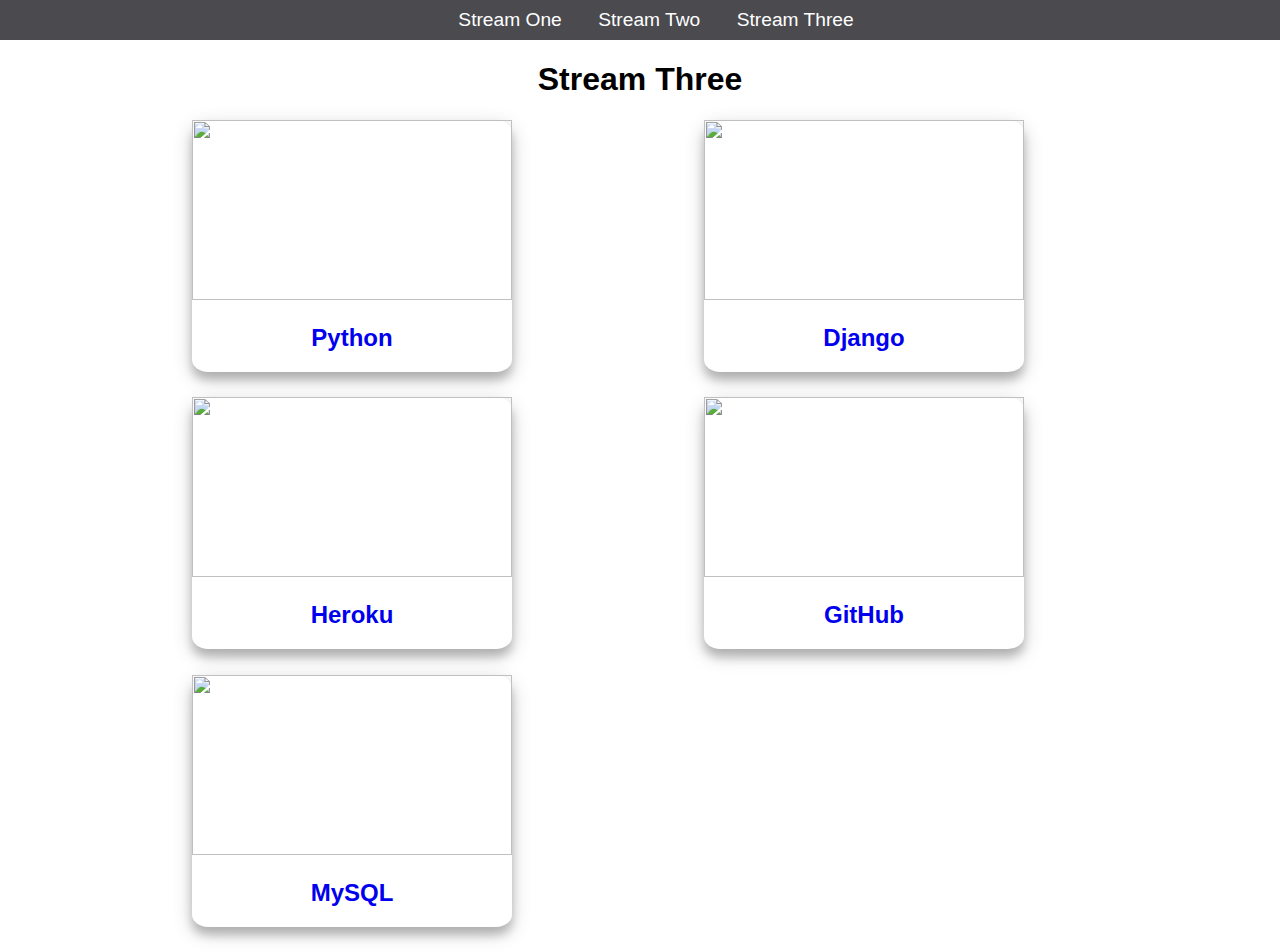
==== stream-three.html @ 60de7caf "Initial commit" ====
<!DOCTYPE html>
<html>
	<head>
		<title>Stream Three</title>
        <link rel="stylesheet" href="css/style.css" type="text/css" />
	</head>
	<body>
		<nav>
			<ul>
				<li><a href="stream-one.html">Stream One</a></li>
				<li><a href="stream-two.html">Stream Two</a></li>
				<li><a href="stream-three.html">Stream Three</a></li>
			</ul>
		</nav>
		<h1>Stream Three</h1>
		<div class="card">
               <a href="https://en.wikipedia.org/wiki/Python_(programming_language)" target="_blank">
                   <img src="https://upload.wikimedia.org/wikipedia/commons/c/c3/Python-logo-notext.svg"/>
                   <h2>Python</h2>
               </a>
        </div>
		<div class="card">
               <a href="https://en.wikipedia.org/wiki/Django_(web_framework)" target="_blank">
                   <img src="https://upload.wikimedia.org/wikipedia/commons/7/75/Django_logo.svg"/>
                   <h2>Django</h2>
               </a>
        </div>
		<div class="card">
               <a href="https://en.wikipedia.org/wiki/Heroku" target="_blank">
                   <img src="https://upload.wikimedia.org/wikipedia/en/a/a9/Heroku_logo.png"/>
                   <h2>Heroku</h2>
               </a>
        </div>
		<div class="card">
               <a href="https://en.wikipedia.org/wiki/GitHub" target="_blank">
                   <img src="https://upload.wikimedia.org/wikipedia/commons/c/c6/Font_Awesome_5_brands_github-square.svg"/>
                   <h2>GitHub</h2>
               </a>
        </div>	
		<div class="card">
               <a href="https://en.wikipedia.org/wiki/MySQL" target="_blank">
                   <img src="https://upload.wikimedia.org/wikipedia/en/6/62/MySQL.svg"/>
                   <h2>MySQL</h2>
               </a>
        </div>
	</body>
</html>
---- css/style.css ----
body {
    margin: 0;
    padding: 0;
    font-family: 'Oswald', sans-serif;
}

nav ul {
    list-style: none;
    background-color: #4a4a4f;
    text-align: center;
    margin: 0;
    padding: 0;
}

nav li {
    font-size: 1.2em;
    line-height: 40px;
    height: 40px;
    display: inline-block;
    margin-left: 2.5%;
}

nav a {
    text-decoration: none;
    color: #ffffff;
    display: block;
}

nav a:hover: {
    background-color: #ffffff;
    color: #4a4a4f;
}


.card {
  float: left;
  width: 25%;
  margin-left: 15%;
  margin-bottom: 2%;
  border-radius: 5%;
  box-shadow: 0 8px 10px 0 rgba(0, 0, 0, 0.2), 0 6px 20px 0 rgba(0, 0, 0, 0.19);
}

.card a {
  text-align: center;
  text-decoration: none;
}

img {
  width: 100%;
  height: 180px;
}

h1 {
  text-align: center;
}
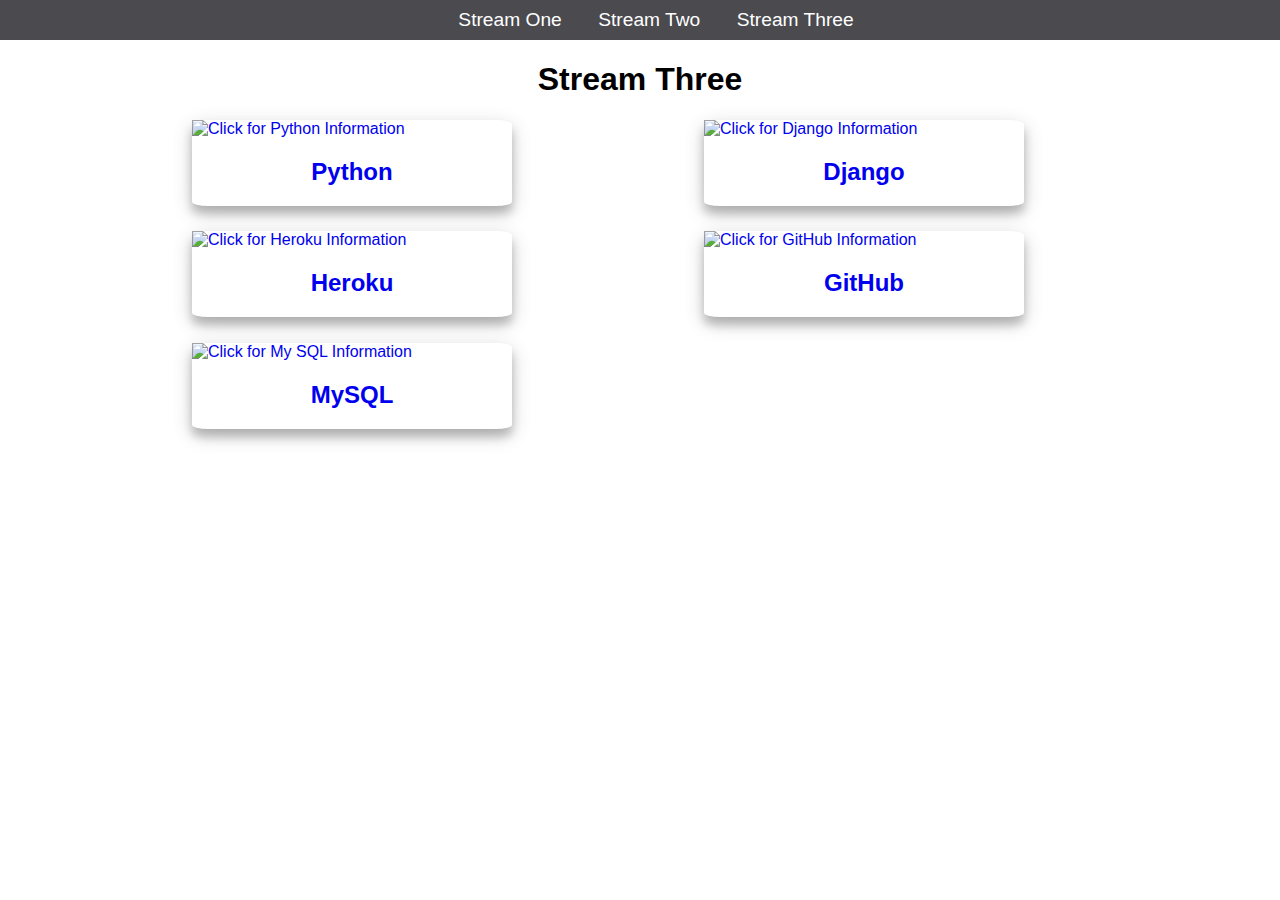
==== commit 45033e30: "Add alt tags and text to all img tags" ====
--- a/stream-three.html
+++ b/stream-three.html
@@ -7,7 +7,7 @@
 	<body>
 		<nav>
 			<ul>
-				<li><a href="stream-one.html">Stream One</a></li>
+				<li><a href="index.html">Stream One</a></li>
 				<li><a href="stream-two.html">Stream Two</a></li>
 				<li><a href="stream-three.html">Stream Three</a></li>
 			</ul>
@@ -15,31 +15,31 @@
 		<h1>Stream Three</h1>
 		<div class="card">
                <a href="https://en.wikipedia.org/wiki/Python_(programming_language)" target="_blank">
-                   <img src="https://upload.wikimedia.org/wikipedia/commons/c/c3/Python-logo-notext.svg"/>
+                   <img src="https://upload.wikimedia.org/wikipedia/commons/c/c3/Python-logo-notext.svg" alt="Click for Python Information" />
                    <h2>Python</h2>
                </a>
         </div>
 		<div class="card">
                <a href="https://en.wikipedia.org/wiki/Django_(web_framework)" target="_blank">
-                   <img src="https://upload.wikimedia.org/wikipedia/commons/7/75/Django_logo.svg"/>
+                   <img src="https://upload.wikimedia.org/wikipedia/commons/7/75/Django_logo.svg"alt="Click for Django Information" />
                    <h2>Django</h2>
                </a>
         </div>
 		<div class="card">
                <a href="https://en.wikipedia.org/wiki/Heroku" target="_blank">
-                   <img src="https://upload.wikimedia.org/wikipedia/en/a/a9/Heroku_logo.png"/>
+                   <img src="https://upload.wikimedia.org/wikipedia/en/a/a9/Heroku_logo.png" alt="Click for Heroku Information" />
                    <h2>Heroku</h2>
                </a>
         </div>
 		<div class="card">
                <a href="https://en.wikipedia.org/wiki/GitHub" target="_blank">
-                   <img src="https://upload.wikimedia.org/wikipedia/commons/c/c6/Font_Awesome_5_brands_github-square.svg"/>
+                   <img src="https://upload.wikimedia.org/wikipedia/commons/c/c6/Font_Awesome_5_brands_github-square.svg" alt="Click for GitHub Information" />
                    <h2>GitHub</h2>
                </a>
         </div>	
 		<div class="card">
                <a href="https://en.wikipedia.org/wiki/MySQL" target="_blank">
-                   <img src="https://upload.wikimedia.org/wikipedia/en/6/62/MySQL.svg"/>
+                   <img src="https://upload.wikimedia.org/wikipedia/en/6/62/MySQL.svg" alt="Click for My SQL Information" />
                    <h2>MySQL</h2>
                </a>
         </div>
